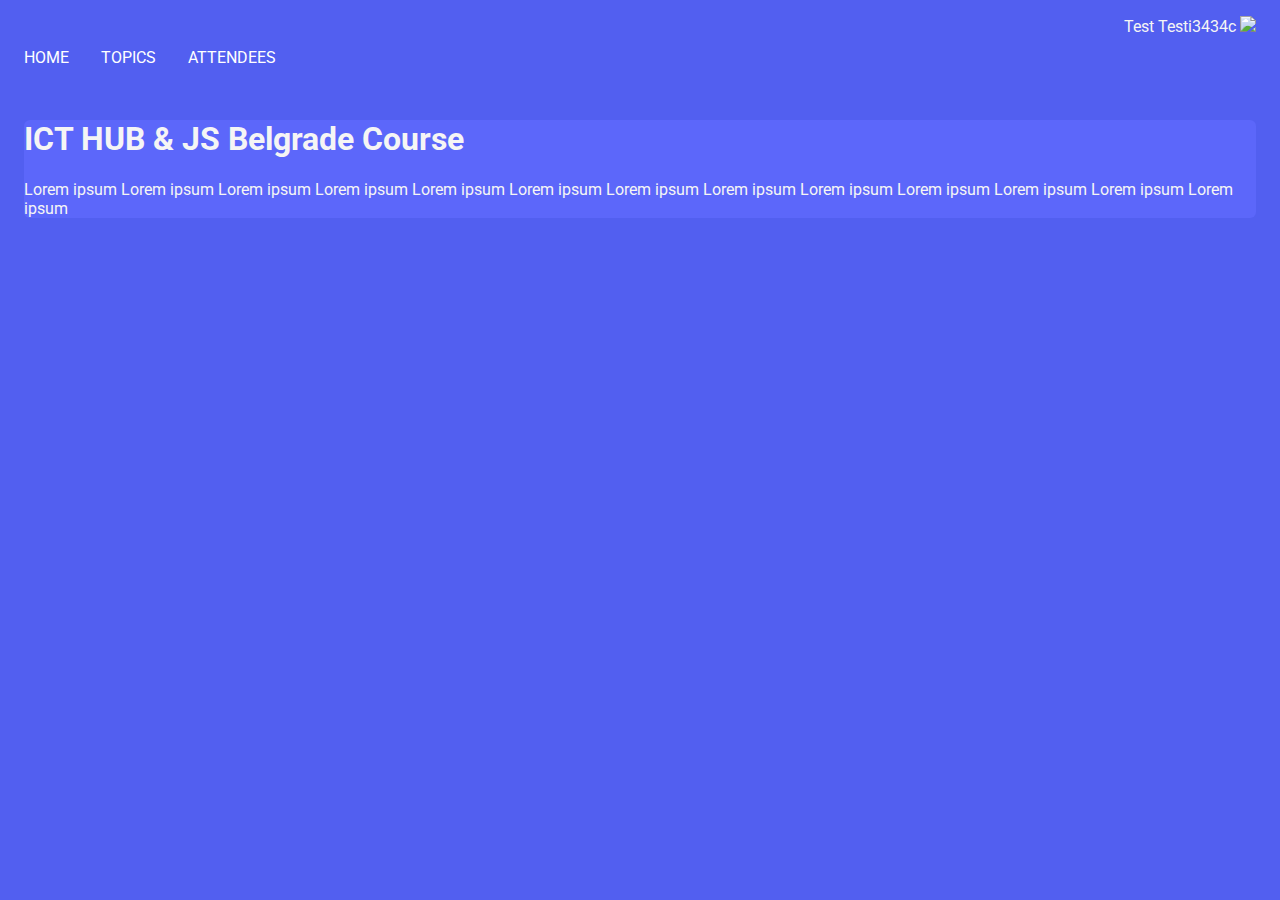
==== exercises/class7/index.html @ a4d134fa "adding the presentation and the basic views" ====
<!DOCTYPE html>
<html lang="en">
<head>
  <meta charset="UTF-8">
  <title>Title</title>
  <link href="course.css" rel="stylesheet"/>
  <link href="https://fonts.googleapis.com/css?family=Barlow|Roboto" rel="stylesheet">
</head>
<body>

<div class="container">

  <div class="navigation">
    <ul class="navigation-menu">
      <li><a href="index.html">Home</a></li>
      <li><a href="topics.html">Topics</a></li>
      <li><a href="attendees.html">Attendees</a></li>
    </ul>

    <div class="credentials">
      <span id="first-name-cred"></span>
      <span id="last-name-cred"></span>
      <img id="image" />
    </div>
  </div>


  <div class="content">

    <h1>ICT HUB & JS Belgrade Course</h1>

    <p>Lorem ipsum Lorem ipsum Lorem ipsum Lorem ipsum Lorem ipsum Lorem ipsum Lorem ipsum Lorem ipsum Lorem ipsum Lorem ipsum Lorem ipsum Lorem ipsum Lorem ipsum  </p>

  </div>


</div>

<script type="text/javascript" src="course.js"></script>
</body>
</html>
---- exercises/class7/course.css ----
body {
    background-color: #525FF0;
    font-family: 'Roboto', sans-serif;
    color: whitesmoke;
}

.container {
    margin: 1em;
}

.navigation {
    display: flex;
    justify-content: space-between;
}

.navigation-menu {
    display: flex;
    padding-left: 0;
}

.navigation-menu li {
    margin: 1em;
    list-style: none;
    color: white;

}

.navigation-menu li:first-child {
    margin-left: 0;
}

.navigation-menu li a, .navigation-menu li a:hover,
.navigation-menu li a:visited{
    text-decoration: none;
    color: white;
    text-transform: uppercase;
}

.content {
    background-color: #5C67FA;
    border-radius: 6px;
}

#add-attendee input{
    display: block;
}
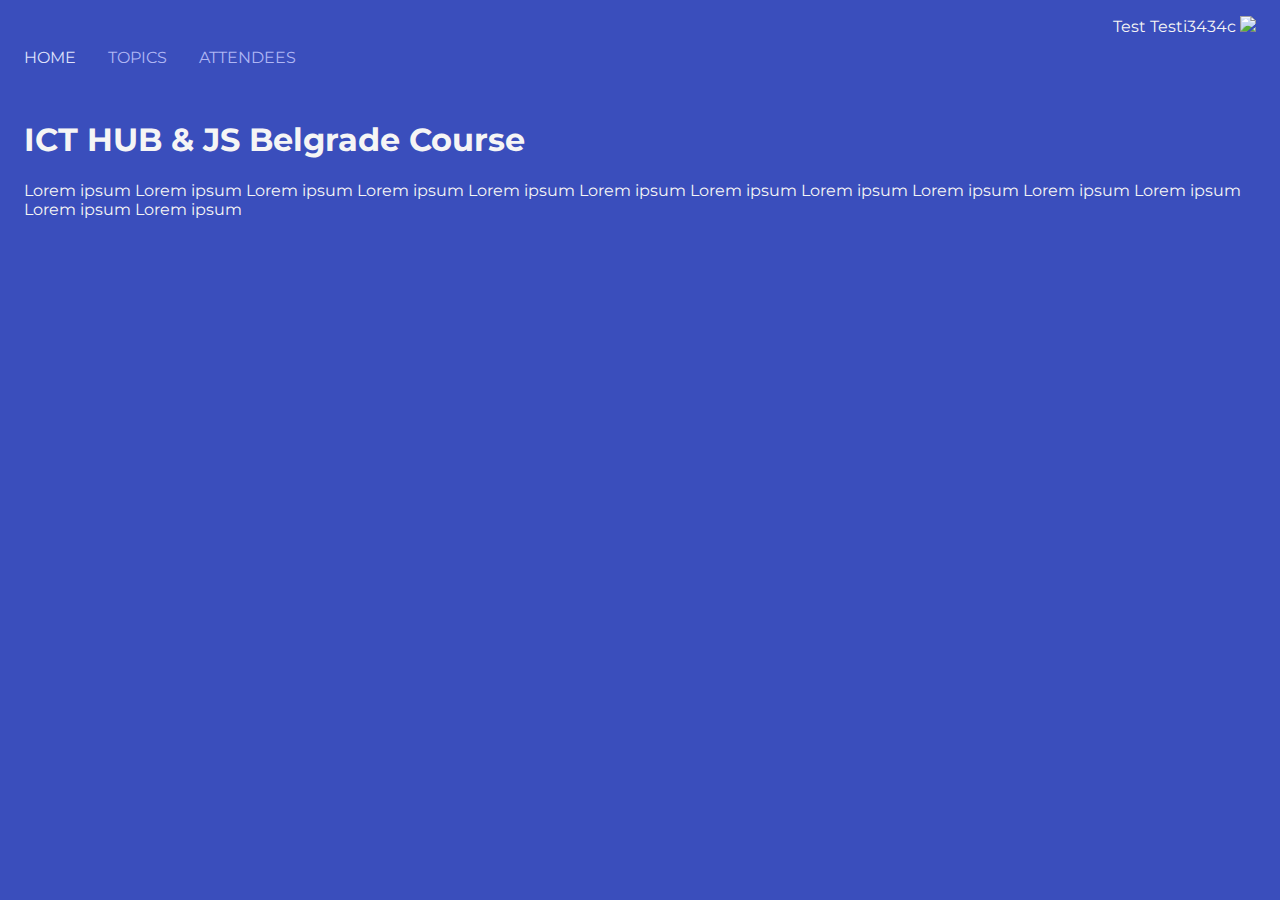
==== commit 803c4797: "adding design elements" ====
--- a/exercises/class7/index.html
+++ b/exercises/class7/index.html
@@ -4,7 +4,7 @@
   <meta charset="UTF-8">
   <title>Title</title>
   <link href="course.css" rel="stylesheet"/>
-  <link href="https://fonts.googleapis.com/css?family=Barlow|Roboto" rel="stylesheet">
+  <link href="https://fonts.googleapis.com/css?family=Montserrat" rel="stylesheet">
 </head>
 <body>
 
@@ -12,7 +12,7 @@
 
   <div class="navigation">
     <ul class="navigation-menu">
-      <li><a href="index.html">Home</a></li>
+      <li><a href="index.html" class="current">Home</a></li>
       <li><a href="topics.html">Topics</a></li>
       <li><a href="attendees.html">Attendees</a></li>
     </ul>
--- a/exercises/class7/course.css
+++ b/exercises/class7/course.css
@@ -1,6 +1,6 @@
 body {
-    background-color: #525FF0;
-    font-family: 'Roboto', sans-serif;
+    background-color: #3A4EBC;
+    font-family: 'Montserrat', sans-serif;
     color: whitesmoke;
 }
 
@@ -32,15 +32,88 @@
 .navigation-menu li a, .navigation-menu li a:hover,
 .navigation-menu li a:visited{
     text-decoration: none;
-    color: white;
+    color: #AFB6F4;
     text-transform: uppercase;
 }
 
+
+.navigation-menu li a.current {
+    color: #DFE1FB;
+}
+
 .content {
-    background-color: #5C67FA;
+
+}
+
+#attendee-content {
+    background-color: #5666E1;
     border-radius: 6px;
+    width: 700px;
+}
+
+#attendee-content-action {
+    display: flex;
+    justify-content: space-between;
+}
+
+#attendee-content #title {
+    padding: 20px;
+    text-transform: uppercase;
+}
+
+#attendee-content table {
+    width: 100%;
+    border-collapse: collapse;
+}
+
+#attendee-content table td {
+    border-top: 2px solid #3A4EBC;
+    text-align: center;
+}
+
+#attendee-content table tr:last-child td:first-child {
+    border-bottom-left-radius: 10px;
+}
+#attendee-content table tr:last-child td:last-child  {
+    border-bottom-right-radius: 10px;
 }
 
 #add-attendee input{
     display: block;
+}
+
+.header-row {
+    color: #AFB6F4;
+    background-color: #5666E1;
+    border-top: 2px solid #3A4EBC;
+}
+
+.header-row .attendee-header {
+    text-align: center;
+    padding: 20px;
+    text-transform: uppercase;
+}
+
+table .attendee-row {
+    background-color: #4D5ED4;
+    padding: 20px 10px;
+}
+
+table .attendee-row td {
+    padding: 20px;
+    text-transform: uppercase;
+}
+
+.action-btn {
+    background-color: #6DCCA2;
+    color: white;
+    border-radius: 20px;
+    border: none;
+    text-transform: uppercase;
+    font-size: 0.8em;
+    cursor: pointer;
+    margin-left: 10px;
+    margin-top: 10px;
+    height: 40px;
+    width: 150px;
 }